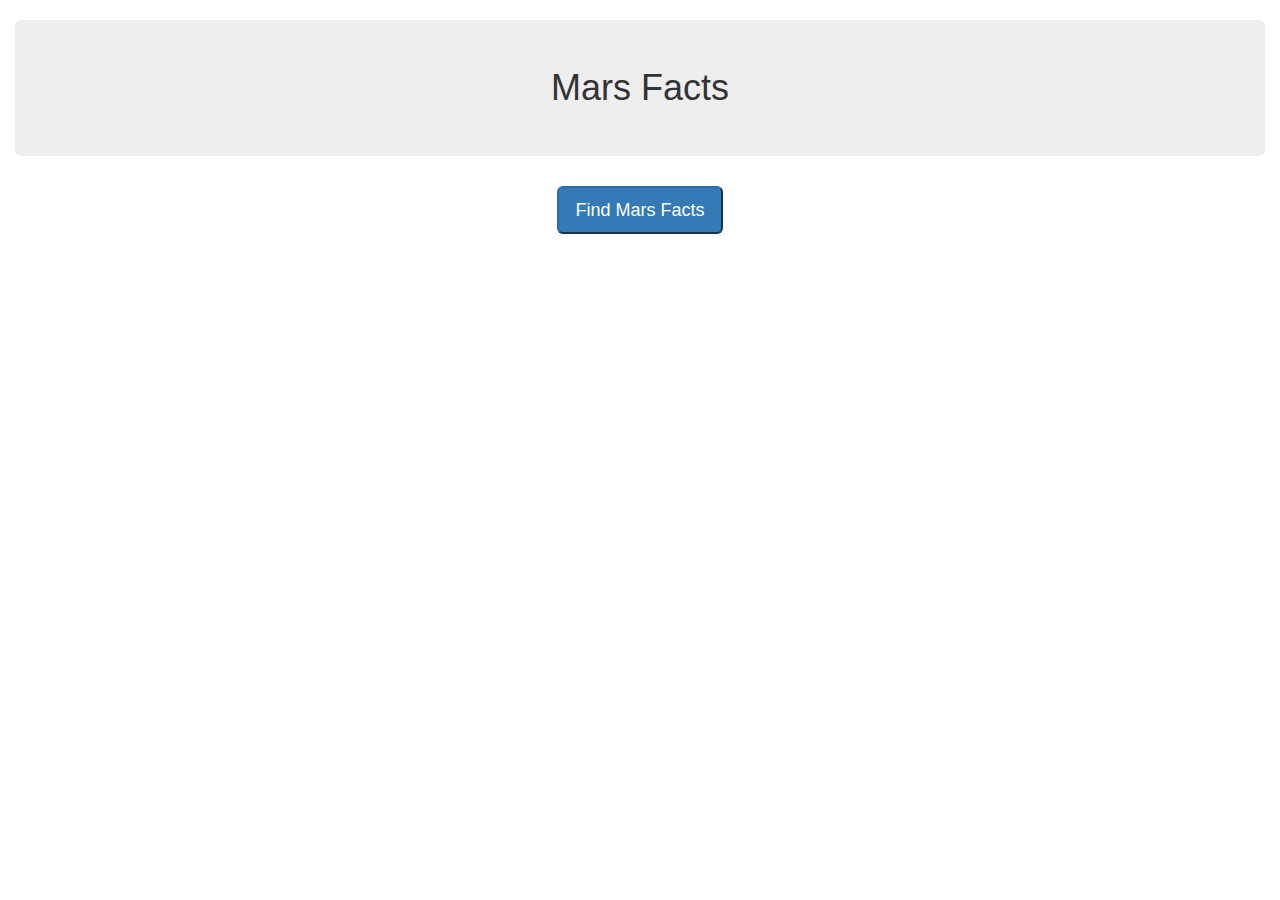
==== index.html @ 9ec6deba "created main index page" ====
<!DOCTYPE html>
<html lang="en">

<head>
  <meta charset="UTF-8">
  <meta name="viewport" content="width=device-width, initial-scale=1.0">
  <meta http-equiv="X-UA-Compatible" content="ie=edge">
  <title>Wow Mars!</title>
  <link rel="stylesheet" href="https://maxcdn.bootstrapcdn.com/bootstrap/3.3.7/css/bootstrap.min.css">
  <link rel="stylesheet" type="text/css" media="screen" href='styles.css'/>
</head>

<body>
    <div class="container-fluid text-center">
        <h1 class="jumbotron">Mars Facts</h1>
            <div class='col-md-12'> 
                <button class='btn-primary btn-lg'>Find Mars Facts</button>
                    
            </div>
        </div>
      
    </div>
  </body>
  
  </html>
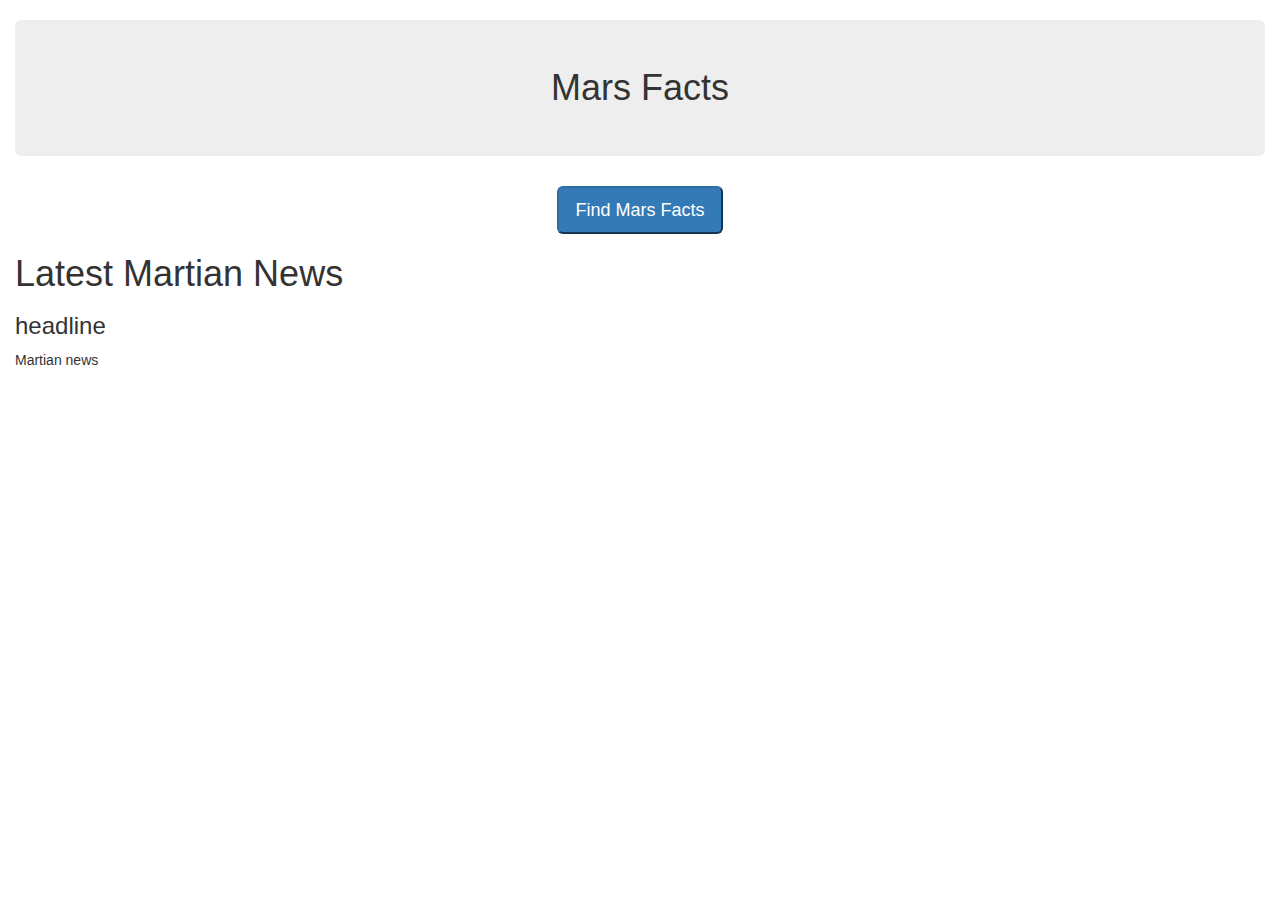
==== commit 84559a22: "added unattached button" ====
--- a/index.html
+++ b/index.html
@@ -14,12 +14,22 @@
     <div class="container-fluid text-center">
         <h1 class="jumbotron">Mars Facts</h1>
             <div class='col-md-12'> 
-                <button class='btn-primary btn-lg'>Find Mars Facts</button>
+                <button class='btn-primary btn-lg' href='/scrape'>Find Mars Facts</button>
                     
             </div>
         </div>
+
+    <div class="container-fluid text-left">
+        <div class='row'>
+            <div class='col-md-12'>
+                <h1>Latest Martian News</h1>
+                <h3>headline</h3>
+                <p> Martian news</p>
+            </div>
+        </div>
+    </div>
       
-    </div>
+    
   </body>
   
   </html>--- a/styles.css
+++ b/styles.css
@@ -0,0 +1,3 @@
+#header-extension {
+    background-color: #eee;
+}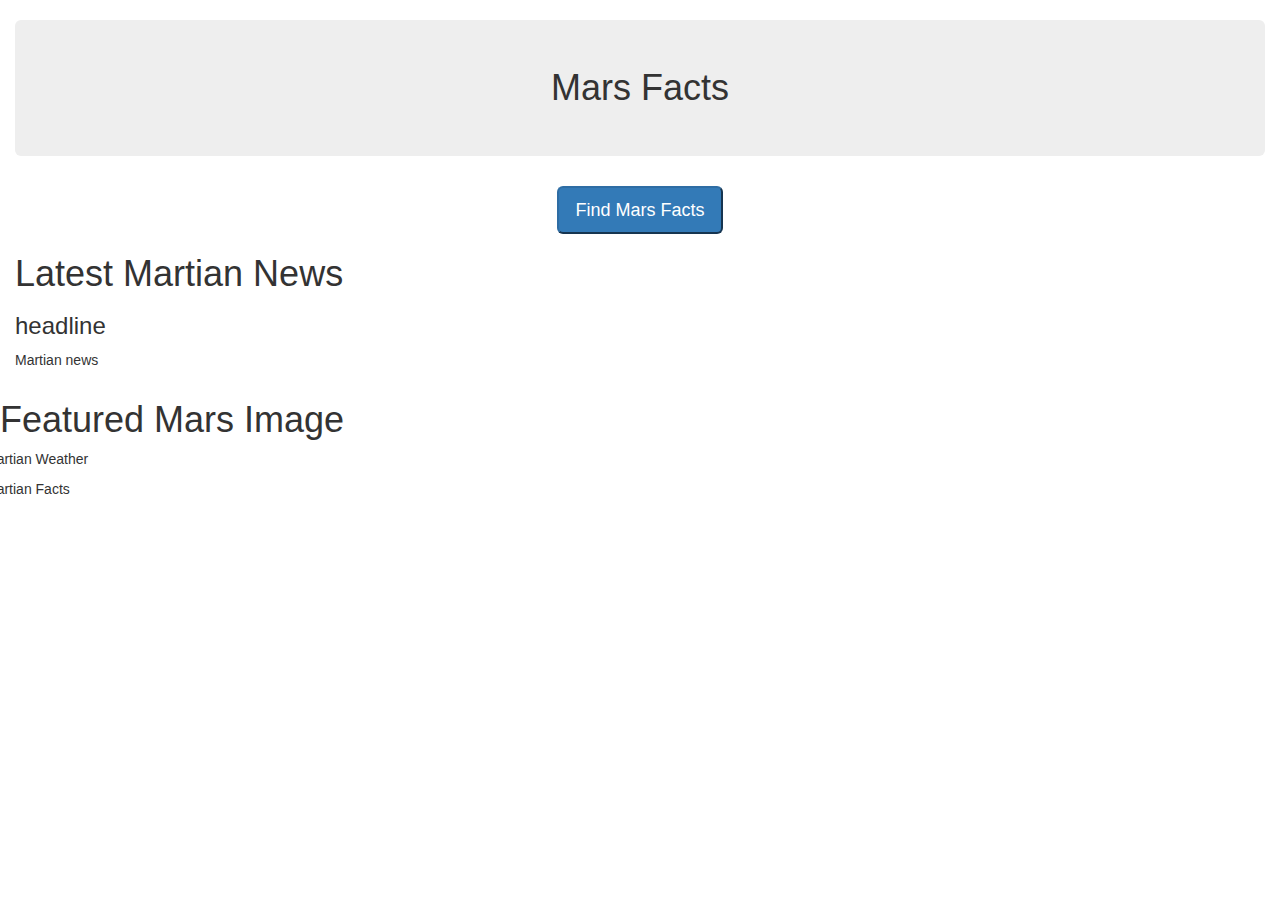
==== commit 403c0a8b: "finished html shell" ====
--- a/index.html
+++ b/index.html
@@ -11,8 +11,8 @@
 </head>
 
 <body>
-    <div class="container-fluid text-center">
-        <h1 class="jumbotron">Mars Facts</h1>
+    <div class="container-fluid text-center", id='p'>
+        <h1 class="jumbotron white_bold" >Mars Facts</h1>
             <div class='col-md-12'> 
                 <button class='btn-primary btn-lg' href='/scrape'>Find Mars Facts</button>
                     
@@ -27,9 +27,27 @@
                 <p> Martian news</p>
             </div>
         </div>
-    </div>
-      
+
+        <div class='row'>
+                <div class='col-6-md'>
+                    <h1> Featured Mars Image</h1>
+                </div>
+                <div class='col-6-md'>
+                    <div class='row'>
+                        <p>Martian Weather</p>
+                        </div>
+                    <div class='row'>
+                        <p>Martian Facts</p>
+                        </div>
+                </div>
+                
+            </div>
+            
+        </div>  
     
   </body>
-  
+  <!-- jQuery (necessary for Bootstrap's JavaScript plugins) -->
+  <script src="https://ajax.googleapis.com/ajax/libs/jquery/1.12.4/jquery.min.js"></script>
+  <!-- Latest compiled and minified JavaScript -->
+ <script src="https://maxcdn.bootstrapcdn.com/bootstrap/3.3.7/js/bootstrap.min.js" integrity="sha384-Tc5IQib027qvyjSMfHjOMaLkfuWVxZxUPnCJA7l2mCWNIpG9mGCD8wGNIcPD7Txa" crossorigin="anonymous"></script>
   </html>--- a/styles.css
+++ b/styles.css
@@ -1,3 +1,13 @@
 #header-extension {
     background-color: #eee;
+}
+
+#white_bold {
+    color: whitesmoke;
+    font-family: Courier New, Courier, monospace;
+    border: #eee;
+}
+
+#p.container {
+    background-image: #ffffff url('../imgs/mission_to_mars.jpg') repeat center center;
 }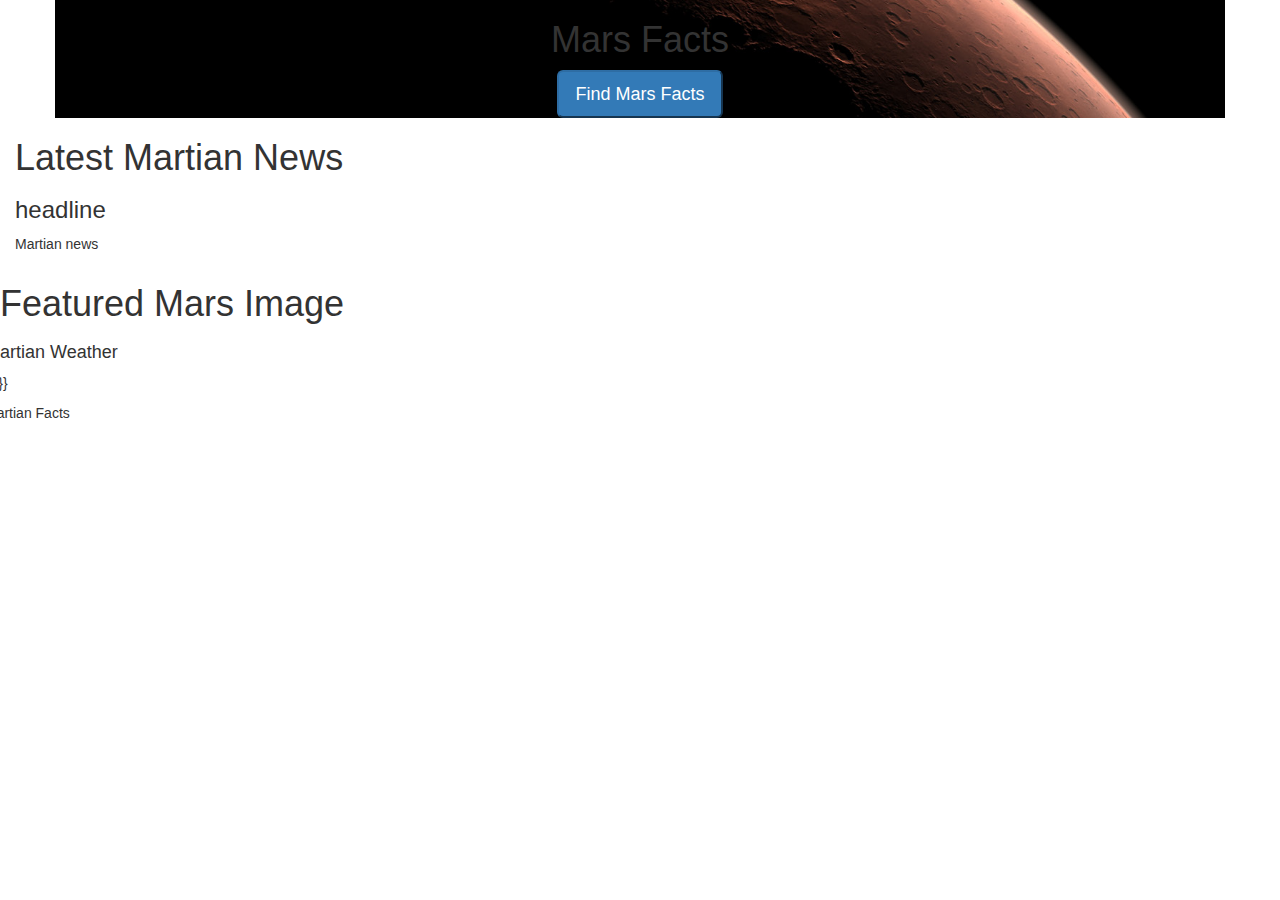
==== commit 94284eff: "played with css" ====
--- a/index.html
+++ b/index.html
@@ -11,8 +11,8 @@
 </head>
 
 <body>
-    <div class="container-fluid text-center", id='p'>
-        <h1 class="jumbotron white_bold" >Mars Facts</h1>
+    <div class="container text-center", style="background:transparent url('imgs/mission_to_mars.jpg') no-repeat center center /cover;">
+        <h1 class="white_bold" >Mars Facts</h1>
             <div class='col-md-12'> 
                 <button class='btn-primary btn-lg' href='/scrape'>Find Mars Facts</button>
                     
@@ -34,7 +34,8 @@
                 </div>
                 <div class='col-6-md'>
                     <div class='row'>
-                        <p>Martian Weather</p>
+                        <h4>Martian Weather</h4>
+                        <p>{{ }}</p>
                         </div>
                     <div class='row'>
                         <p>Martian Facts</p>
--- a/styles.css
+++ b/styles.css
@@ -9,5 +9,6 @@
 }
 
 #p.container {
-    background-image: #ffffff url('../imgs/mission_to_mars.jpg') repeat center center;
+    background-image: url('/imgs/mission_to_mars.jpg') repeat center;
+    text-align: center;
 }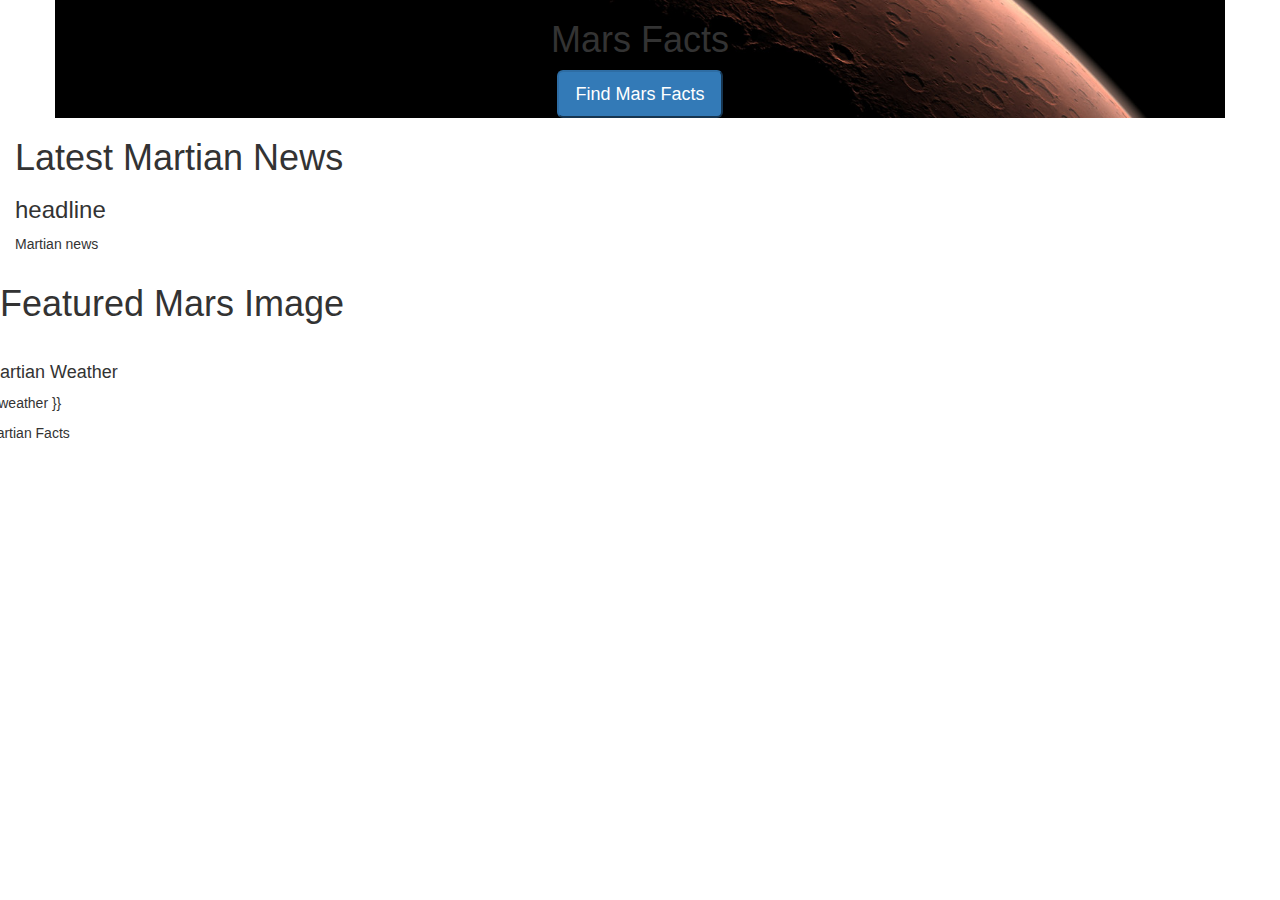
==== commit 9330187f: "hooked up some flask" ====
--- a/index.html
+++ b/index.html
@@ -31,11 +31,13 @@
         <div class='row'>
                 <div class='col-6-md'>
                     <h1> Featured Mars Image</h1>
+                    <img>
+
                 </div>
                 <div class='col-6-md'>
                     <div class='row'>
                         <h4>Martian Weather</h4>
-                        <p>{{ }}</p>
+                        <p>{{ weather }}</p>
                         </div>
                     <div class='row'>
                         <p>Martian Facts</p>
